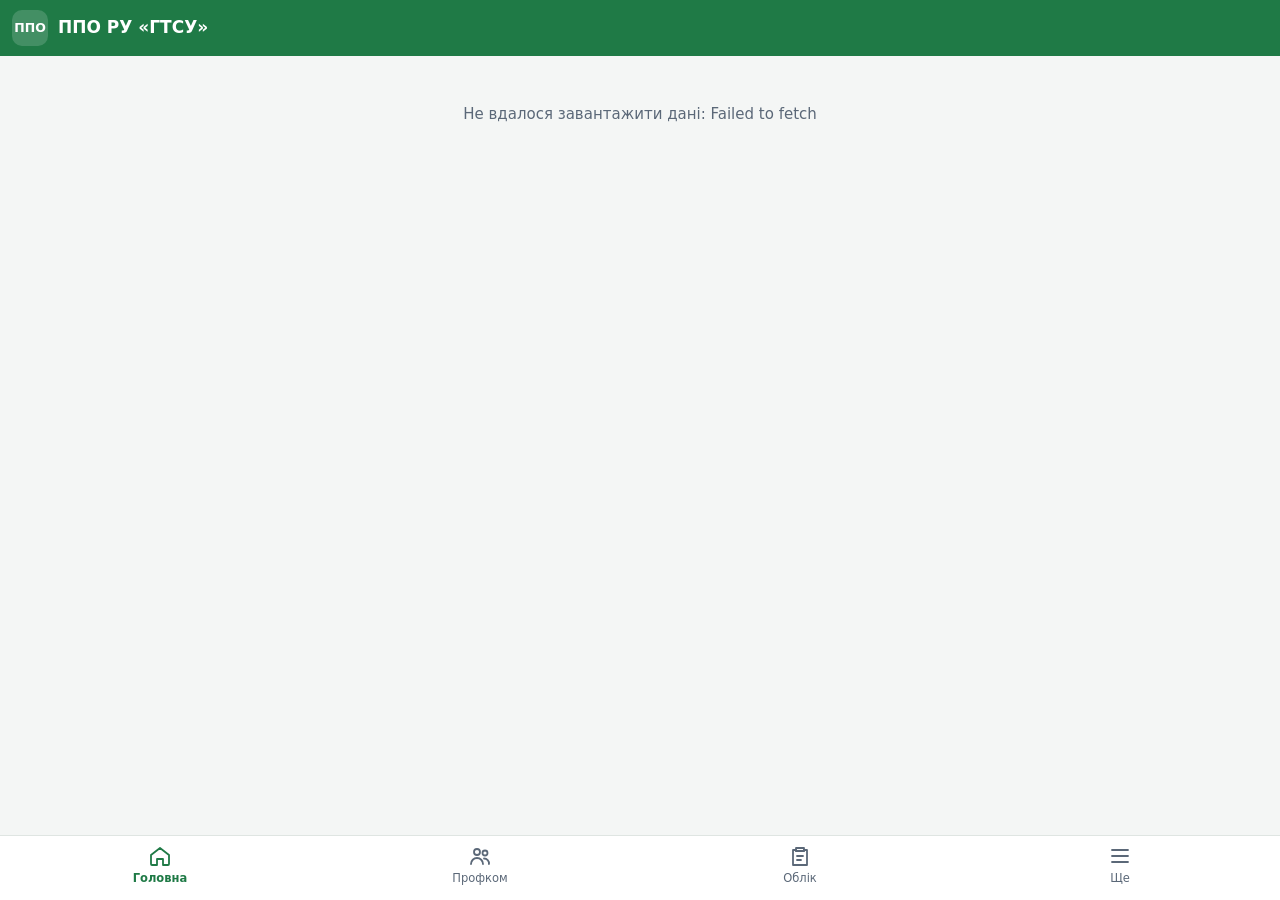
==== app/index.html @ 34ad4b52 "Нова оболонка сайту у стилі ВЛНК (папка app/, крок 1)" ====
<!doctype html>
<html lang="uk">
<head>
<meta charset="utf-8">
<meta name="viewport" content="width=device-width, initial-scale=1, viewport-fit=cover">
<title>ППО РУ «ГТСУ»</title>
<meta name="description" content="Первинна профспілкова організація Ремонтного управління «Газотранспортна система України»: новини, оголошення, профком, документи, облік членів.">
<meta name="theme-color" content="#1f7a46">
<link rel="stylesheet" href="app.css">
<script src="../config.js"></script>
</head>
<body>
<header class="top">
  <button id="back" class="ibtn" type="button" aria-label="Назад" hidden><svg viewBox="0 0 24 24" aria-hidden="true"><path d="M15 5l-7 7 7 7"/></svg></button>
  <a href="#/home" class="logo" aria-label="На головну">ППО</a>
  <h1 id="title">ППО РУ «ГТСУ»</h1>
  <a href="#/notifs" id="bell" class="ibtn" aria-label="Сповіщення" hidden><svg viewBox="0 0 24 24" aria-hidden="true"><path d="M6 16V11a6 6 0 0 1 12 0v5l2 2H4z"/><path d="M10 20a2 2 0 0 0 4 0"/></svg><span class="bdg" hidden></span></a>
</header>
<main id="main"><p class="loading">Завантаження…</p></main>
<div id="frame" hidden><iframe id="ifr" title="Облік" allow="clipboard-write" referrerpolicy="no-referrer-when-downgrade"></iframe><a id="alt" class="alt" target="_blank" rel="noopener">Відкрити в окремому вікні ↗</a></div>
<nav id="nav" aria-label="Основне меню">
  <a href="#/home" data-g="home"><svg viewBox="0 0 24 24" aria-hidden="true"><path d="M3 11l9-7 9 7v9a1 1 0 0 1-1 1h-5v-6H9v6H4a1 1 0 0 1-1-1z"/></svg>Головна</a>
  <a href="#/profkom" data-g="profkom"><svg viewBox="0 0 24 24" aria-hidden="true"><circle cx="9" cy="8" r="3"/><path d="M3 20a6 6 0 0 1 12 0"/><circle cx="17" cy="9" r="2.5"/><path d="M16 14.5a5 5 0 0 1 5 5.5"/></svg>Профком</a>
  <a href="#/oblik" data-g="oblik"><svg viewBox="0 0 24 24" aria-hidden="true"><path d="M8 4h8v3H8z"/><path d="M5 6h3v1h8V6h3v15H5z"/><path d="M9 12h6M9 16h4"/></svg>Облік</a>
  <a href="#/menu" data-g="menu"><svg viewBox="0 0 24 24" aria-hidden="true"><path d="M4 6h16M4 12h16M4 18h16"/></svg>Ще</a>
</nav>
<div id="toast" role="status" aria-live="polite"></div>
<script src="app.js"></script>
</body>
</html>
---- app/app.css ----
/* Портал ППО РУ — оболонка у стилі порталу ВЛНК */
:root{
  --pri:#1f7a46;--pri-2:#16603a;--pri-bg:#e3f2e8;--blue:#1f5fbf;--blue-bg:#e2eefc;
  --bg:#f4f6f5;--card:#fff;--ink:#18212f;--mute:#5b6878;--line:#dfe5e2;--line-2:#edf0ee;
  --warm:#fff6d6;--warm-ink:#6b5300;--amber:#c98a00;--nav:64px;--r:14px;color-scheme:light
}
@media (prefers-color-scheme:dark){:root:not([data-theme="light"]){
  --pri:#6fd39a;--pri-2:#4fb67d;--pri-bg:#173226;--blue:#7fb0f0;--blue-bg:#1d2b40;
  --bg:#0f1512;--card:#18201c;--ink:#e8edf0;--mute:#9aa8a1;--line:#2a3530;--line-2:#222b27;
  --warm:#3a2f12;--warm-ink:#f2c166;--amber:#f2c166;color-scheme:dark}}
:root[data-theme="dark"]{
  --pri:#6fd39a;--pri-2:#4fb67d;--pri-bg:#173226;--blue:#7fb0f0;--blue-bg:#1d2b40;
  --bg:#0f1512;--card:#18201c;--ink:#e8edf0;--mute:#9aa8a1;--line:#2a3530;--line-2:#222b27;
  --warm:#3a2f12;--warm-ink:#f2c166;--amber:#f2c166;color-scheme:dark}
*{box-sizing:border-box;-webkit-tap-highlight-color:transparent}
html,body{margin:0}
body{background:var(--bg);color:var(--ink);font:15px/1.45 system-ui,-apple-system,"Segoe UI",Roboto,sans-serif;overflow-x:hidden}
a{color:var(--blue);text-decoration:none}
h1,h2,h3{margin:0;line-height:1.25}
p{margin:6px 0}
[hidden]{display:none!important}
svg{width:22px;height:22px;fill:none;stroke:currentColor;stroke-width:1.8;stroke-linecap:round;stroke-linejoin:round;flex:none}

/* верхня панель */
.top{position:sticky;top:0;z-index:5;display:flex;align-items:center;gap:10px;padding:calc(env(safe-area-inset-top) + 10px) 12px 10px;background:#1f7a46;color:#fff}
@media (prefers-color-scheme:dark){:root:not([data-theme="light"]) .top{background:#123d27}}
:root[data-theme="dark"] .top{background:#123d27}
.top h1{flex:1;font-size:17px;font-weight:650;white-space:nowrap;overflow:hidden;text-overflow:ellipsis}
.logo{width:36px;height:36px;border-radius:10px;background:rgba(255,255,255,.16);color:#fff;display:flex;align-items:center;justify-content:center;font-weight:700;font-size:12.5px}
.ibtn{position:relative;width:44px;height:44px;border:0;border-radius:12px;background:rgba(255,255,255,.14);color:#fff;display:flex;align-items:center;justify-content:center;cursor:pointer}
.bdg{position:absolute;top:6px;right:6px;min-width:16px;height:16px;padding:0 4px;border-radius:8px;background:#e8a400;color:#1d1600;font-size:10.5px;font-weight:700;display:flex;align-items:center;justify-content:center}

/* вміст */
main{padding:12px 12px calc(var(--nav) + 24px + env(safe-area-inset-bottom));max-width:820px;margin:0 auto;display:flex;flex-direction:column;gap:12px}
.card{background:var(--card);border:1px solid var(--line);border-radius:var(--r);padding:14px 16px}
.card h2{font-size:16px;margin-bottom:8px;display:flex;align-items:center;justify-content:space-between;gap:10px}
.kick{font-size:12px;font-weight:600;letter-spacing:.06em;text-transform:uppercase;color:var(--mute);margin:0}
.loading,.empty{color:var(--mute);text-align:center;padding:30px 0}
.empty{padding:6px 0;text-align:left;font-size:14px}

.stats{display:grid;grid-template-columns:repeat(3,minmax(0,1fr));gap:8px}
.stat{background:var(--card);border:1px solid var(--line);border-top:4px solid #8a94a3;border-radius:12px;padding:10px 10px 9px}
.stat.ru{border-top-color:var(--pri)}.stat.oru{border-top-color:var(--blue)}
.stat b{display:block;font-size:22px;font-variant-numeric:tabular-nums}
.stat span{font-size:12px;color:var(--mute)}

.news{padding:10px 2px;border-top:1px solid var(--line-2)}
.news:first-child{border-top:0;padding-top:2px}
.news.pin{background:var(--warm);border-radius:10px;padding:10px 12px;border-top:0;margin:2px 0}
.news .meta{font-size:12px;color:var(--mute);display:flex;gap:6px;flex-wrap:wrap;align-items:center}
.news.pin .meta{color:var(--warm-ink);font-weight:600}
.news h3{font-size:15px;margin:2px 0}
.news .txt{white-space:pre-line;font-size:14px;color:var(--ink);opacity:.85}
.chip{display:inline-block;font-size:11.5px;font-weight:600;border-radius:10px;padding:1px 8px}
.chip.ru{background:var(--pri-bg);color:var(--pri)}.chip.oru{background:var(--blue-bg);color:var(--blue)}

.tiles{display:grid;grid-template-columns:repeat(2,minmax(0,1fr));gap:8px}
.tile{background:var(--card);border:1px solid var(--line);border-radius:var(--r);padding:12px;display:flex;flex-direction:column;gap:6px;color:var(--ink);min-height:76px;font-weight:600;font-size:14px}
.tile svg{color:var(--pri)}

.btn{display:inline-flex;align-items:center;justify-content:center;gap:6px;height:44px;padding:0 16px;border-radius:12px;border:1px solid var(--line);background:var(--card);color:var(--ink);font:inherit;font-weight:600;cursor:pointer}
.btn.pri{background:var(--pri);border-color:var(--pri);color:#fff}
@media (prefers-color-scheme:dark){:root:not([data-theme="light"]) .btn.pri{color:#0d1a12}}
:root[data-theme="dark"] .btn.pri{color:#0d1a12}
.btn.sm{height:34px;padding:0 12px;font-size:13px;border-radius:10px}
.btn.full{width:100%}

/* списки */
.list{background:var(--card);border:1px solid var(--line);border-radius:var(--r);overflow:hidden}
.row{display:flex;align-items:center;gap:12px;padding:0 16px;min-height:52px;color:var(--ink);border-top:1px solid var(--line-2)}
.row:first-child{border-top:0}
.row svg{color:var(--pri)}
.row .t{flex:1;font-weight:600}
.row .s{font-size:12.5px;color:var(--mute)}
.row .chev{color:var(--mute);width:18px;height:18px}

.person{display:flex;gap:12px;align-items:flex-start;padding:10px 0;border-top:1px solid var(--line-2)}
.person:first-of-type{border-top:0}
.ava{flex:0 0 42px;height:42px;border-radius:50%;display:grid;place-items:center;font-weight:700;color:#fff;background:#1f7a46;overflow:hidden}
.person.oru .ava{background:#1f5fbf}
.ava img{width:100%;height:100%;object-fit:cover}
.person b{display:block}
.person .r{font-size:13px;color:var(--mute)}
.agrp{font-size:12px;font-weight:700;text-transform:uppercase;letter-spacing:.04em;color:var(--mute);margin:12px 0 2px}
.agrp:first-child{margin-top:0}

.steps{counter-reset:s;list-style:none;padding:0;margin:0;display:grid;gap:8px}
.steps li{counter-increment:s;position:relative;padding:10px 12px 10px 46px;background:var(--bg);border-radius:10px;font-size:14px}
.steps li::before{content:counter(s);position:absolute;left:12px;top:10px;width:24px;height:24px;border-radius:50%;background:#1f7a46;color:#fff;display:grid;place-items:center;font-weight:700;font-size:12.5px}

.doc{display:flex;justify-content:space-between;gap:10px;align-items:center;padding:9px 0;border-top:1px solid var(--line-2)}
.doc:first-of-type{border-top:0}
.doc .d{font-size:12px;color:var(--mute)}
.contacts div{padding:8px 0;border-top:1px solid var(--line-2)}
.contacts div:first-child{border-top:0}
.contacts small{display:block;color:var(--mute);font-size:12px}

.seg{display:flex;gap:4px;background:var(--line-2);border-radius:10px;padding:3px}
.seg button{border:0;background:none;font:inherit;font-size:13px;color:var(--mute);padding:5px 10px;border-radius:8px;cursor:pointer;min-height:32px}
.seg button.on{background:var(--card);color:var(--ink);font-weight:600}
.note{font-size:12.5px;color:var(--mute);margin:0 4px}

/* вбудований облік / профком */
#frame{position:fixed;left:0;right:0;top:calc(64px + env(safe-area-inset-top));bottom:calc(var(--nav) + env(safe-area-inset-bottom));background:var(--bg)}
#frame iframe{border:0;width:100%;height:100%;display:block;background:#f6f7f9}
.alt{position:absolute;right:10px;bottom:8px;font-size:12px;background:var(--card);border:1px solid var(--line);border-radius:8px;padding:4px 10px}

/* нижнє меню */
#nav{position:fixed;bottom:0;left:0;right:0;z-index:5;display:flex;background:var(--card);border-top:1px solid var(--line);padding-bottom:env(safe-area-inset-bottom)}
#nav a{flex:1;display:flex;flex-direction:column;align-items:center;gap:2px;padding:8px 0 7px;font-size:11.5px;color:var(--mute);min-height:var(--nav)}
#nav a.on{color:var(--pri);font-weight:600}
#nav svg{width:24px;height:24px}

#toast{position:fixed;left:50%;bottom:calc(var(--nav) + 16px);transform:translateX(-50%);background:var(--ink);color:var(--bg);padding:9px 16px;border-radius:10px;font-size:14px;max-width:90vw;display:none;z-index:20}
@media (min-width:900px){.tiles{grid-template-columns:repeat(4,minmax(0,1fr))}}
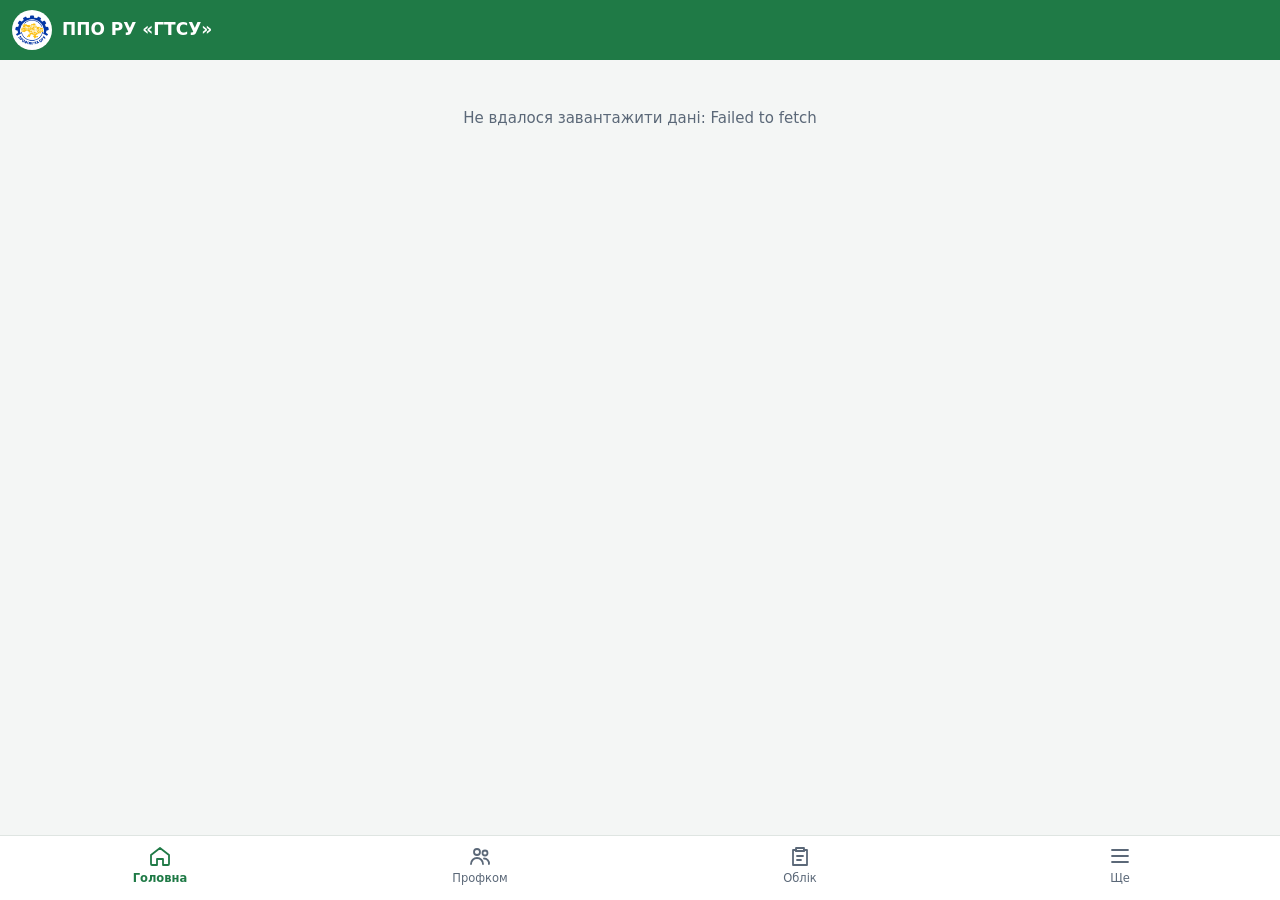
==== commit 2313ebf8: "Логотип профспілки на сайті, версія 1.5.2 Co-Authored-By: Claude Opus 5.5 <noreply@anthropic.com> Cl" ====
--- a/app/index.html
+++ b/app/index.html
@@ -6,13 +6,20 @@
 <title>ППО РУ «ГТСУ»</title>
 <meta name="description" content="Первинна профспілкова організація Ремонтного управління «Газотранспортна система України»: новини, оголошення, профком, документи, облік членів.">
 <meta name="theme-color" content="#1f7a46">
+<meta name="apple-mobile-web-app-capable" content="yes">
+<meta name="mobile-web-app-capable" content="yes">
+<meta name="apple-mobile-web-app-status-bar-style" content="black-translucent">
+<meta name="apple-mobile-web-app-title" content="ППО РУ">
+<link rel="manifest" href="manifest.webmanifest">
+<link rel="icon" type="image/png" href="icons/logo-favicon.png">
+<link rel="apple-touch-icon" href="icons/apple-touch-icon.png">
 <link rel="stylesheet" href="app.css">
 <script src="../config.js"></script>
 </head>
 <body>
 <header class="top">
   <button id="back" class="ibtn" type="button" aria-label="Назад" hidden><svg viewBox="0 0 24 24" aria-hidden="true"><path d="M15 5l-7 7 7 7"/></svg></button>
-  <a href="#/home" class="logo" aria-label="На головну">ППО</a>
+  <a href="#/home" class="logo" aria-label="На головну"><img src="icons/logo-128.png" alt="Логотип профспілки"></a>
   <h1 id="title">ППО РУ «ГТСУ»</h1>
   <a href="#/notifs" id="bell" class="ibtn" aria-label="Сповіщення" hidden><svg viewBox="0 0 24 24" aria-hidden="true"><path d="M6 16V11a6 6 0 0 1 12 0v5l2 2H4z"/><path d="M10 20a2 2 0 0 0 4 0"/></svg><span class="bdg" hidden></span></a>
 </header>
@@ -24,7 +31,9 @@
   <a href="#/oblik" data-g="oblik"><svg viewBox="0 0 24 24" aria-hidden="true"><path d="M8 4h8v3H8z"/><path d="M5 6h3v1h8V6h3v15H5z"/><path d="M9 12h6M9 16h4"/></svg>Облік</a>
   <a href="#/menu" data-g="menu"><svg viewBox="0 0 24 24" aria-hidden="true"><path d="M4 6h16M4 12h16M4 18h16"/></svg>Ще</a>
 </nav>
+<div id="upd" role="status" hidden><span>Доступна нова версія сайту</span><button type="button" id="updGo" class="btn sm pri">Оновити</button></div>
 <div id="toast" role="status" aria-live="polite"></div>
 <script src="app.js"></script>
+<script src="notify.js"></script>
 </body>
 </html>
--- a/app/app.css
+++ b/app/app.css
@@ -26,7 +26,9 @@
 @media (prefers-color-scheme:dark){:root:not([data-theme="light"]) .top{background:#123d27}}
 :root[data-theme="dark"] .top{background:#123d27}
 .top h1{flex:1;font-size:17px;font-weight:650;white-space:nowrap;overflow:hidden;text-overflow:ellipsis}
-.logo{width:36px;height:36px;border-radius:10px;background:rgba(255,255,255,.16);color:#fff;display:flex;align-items:center;justify-content:center;font-weight:700;font-size:12.5px}
+.logo{width:40px;height:40px;border-radius:50%;background:#fff;padding:2px;overflow:hidden;flex:none;color:#fff;display:flex;align-items:center;justify-content:center;font-weight:700;font-size:12.5px}
+.logo img{width:100%;height:100%;object-fit:contain;display:block}
+.orgcard{display:flex;align-items:center;gap:14px}.orgcard img{width:76px;height:76px;flex:none;object-fit:contain}
 .ibtn{position:relative;width:44px;height:44px;border:0;border-radius:12px;background:rgba(255,255,255,.14);color:#fff;display:flex;align-items:center;justify-content:center;cursor:pointer}
 .bdg{position:absolute;top:6px;right:6px;min-width:16px;height:16px;padding:0 4px;border-radius:8px;background:#e8a400;color:#1d1600;font-size:10.5px;font-weight:700;display:flex;align-items:center;justify-content:center}
 
@@ -113,3 +115,28 @@
 
 #toast{position:fixed;left:50%;bottom:calc(var(--nav) + 16px);transform:translateX(-50%);background:var(--ink);color:var(--bg);padding:9px 16px;border-radius:10px;font-size:14px;max-width:90vw;display:none;z-index:20}
 @media (min-width:900px){.tiles{grid-template-columns:repeat(4,minmax(0,1fr))}}
+
+/* встановлення на телефон і оновлення */
+.inst{border-color:var(--pri);display:flex;flex-direction:column;gap:10px}
+.inst .hd{display:flex;gap:12px;align-items:center}
+.inst img{width:44px;height:44px;border-radius:11px;flex:none}
+.inst .btns{display:flex;gap:8px}.inst .btns .btn{flex:1;height:40px}
+.okbar{background:var(--pri-bg);border:1px solid var(--line);border-radius:var(--r);padding:10px 14px;font-size:13.5px;font-weight:600;color:var(--pri)}
+.how{margin:0;padding-left:20px;display:grid;gap:6px;font-size:14px}
+#upd{position:fixed;left:12px;right:12px;bottom:calc(var(--nav) + 12px + env(safe-area-inset-bottom));z-index:6;max-width:560px;margin:0 auto;display:flex;align-items:center;gap:10px;background:var(--ink);color:var(--bg);border-radius:12px;padding:10px 10px 10px 14px;font-size:14px;box-shadow:0 8px 24px rgba(0,0,0,.18)}
+#upd span{flex:1}
+.hact{display:flex;align-items:center;gap:12px}
+.addbtn{display:inline-flex;align-items:center;height:32px;padding:0 12px;border-radius:16px;background:var(--pri);color:#fff;font-size:13px;font-weight:600;white-space:nowrap}
+@media (prefers-color-scheme:dark){:root:not([data-theme="light"]) .addbtn{color:#0d1a12}}
+:root[data-theme="dark"] .addbtn{color:#0d1a12}
+a.btn{text-decoration:none}
+/* сповіщення */
+.nhead{display:flex;justify-content:space-between;align-items:center;margin:4px 4px 0}
+.nrow{display:flex;align-items:center;gap:10px;padding:10px 16px;color:var(--ink);border-top:1px solid var(--line-2)}
+.nrow:first-child{border-top:0}
+.nrow .dot{width:8px;height:8px;border-radius:50%;flex:none;background:transparent}
+.nrow.unread{background:var(--pri-bg)}.nrow.unread .dot{background:var(--pri)}.nrow.unread .nh{font-weight:650}
+.nrow .nt{flex:1;min-width:0}.nrow .nm{display:block;font-size:12px;color:var(--mute)}.nrow .nh{display:block;font-weight:500}
+.tgl{width:100%;border:0;background:none;font:inherit;text-align:left;cursor:pointer;padding:8px 16px}
+.swt{width:44px;height:26px;flex:none;border-radius:13px;padding:3px;display:flex;background:#c9d0cc;justify-content:flex-start}
+.swt.on{background:var(--pri);justify-content:flex-end}.swt span{width:20px;height:20px;border-radius:50%;background:#fff}
